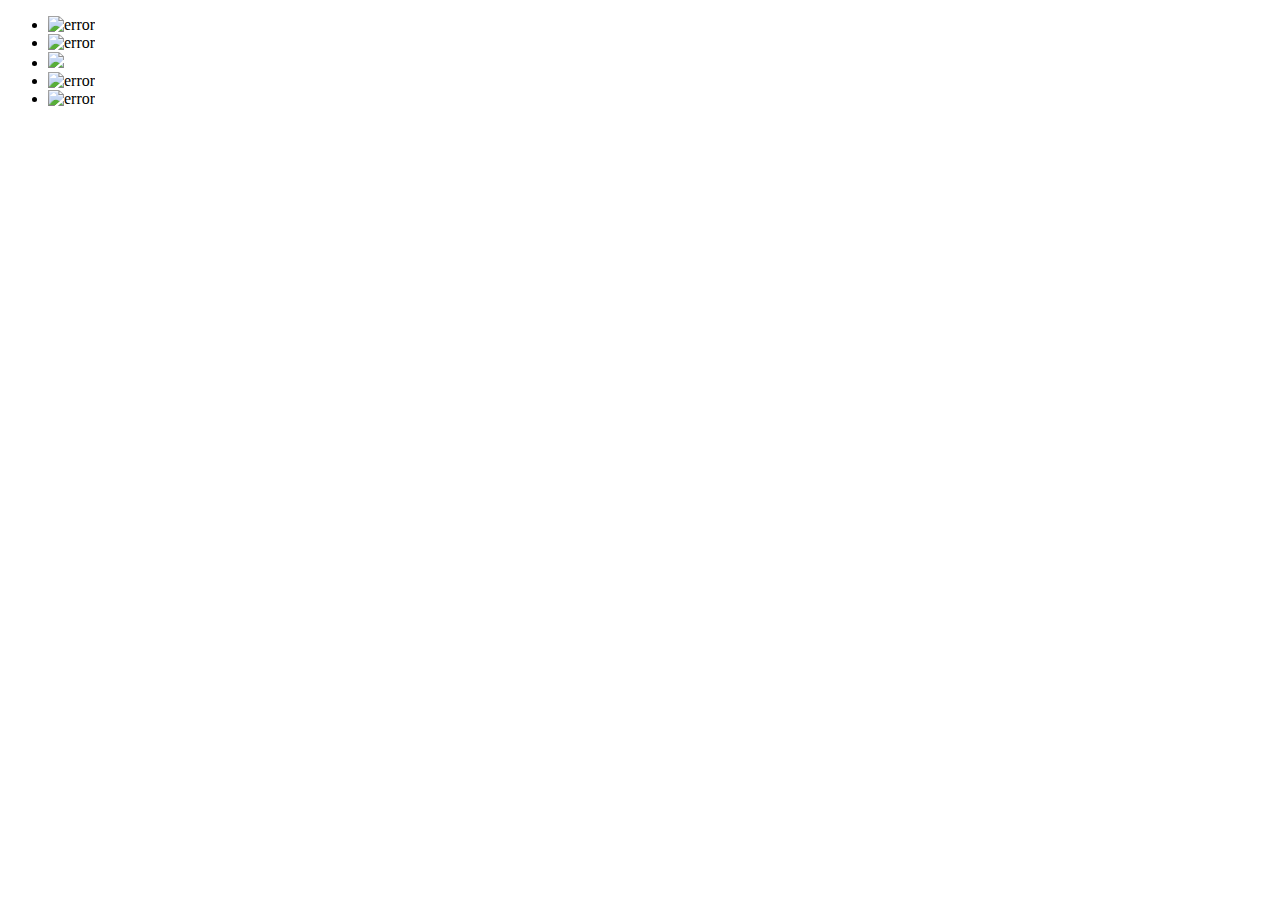
==== prikoli.html @ a9bb2b8c "Add files via upload" ====
<!DOCTYPE html>
<html lang="en">
<head>
    <meta charset="UTF-8">
    <title>prikoli</title>
</head>
<body>
    <ul>
        <li><img src="https://static10.tgstat.ru/channels/_0/ce/ceb59a9ddecafb7010c81e0dc26746cc.jpg" width="200" alt="error"></li>
        <li><img src="https://focus.ua/static/storage/thumbs/920x465/d/94/e31b377d-32abce0073070dd6bbc9eeb3429e194d.png?v=9328_1" width="400" alt="error"></li>
        <li><img src="https://downloadwap.com/thumbs2/wallpapers/p2ls/2019/fcelebs/52/124eca9212960683.jpg" width="200"></li>
        <li><img src="https://encrypted-tbn0.gstatic.com/images?q=tbn:ANd9GcQQa5TL4Aosdd2ZnnLEMtmb4NSI3a1bQ2HB4Q&usqp=CAU" width="200" alt="error"></li>
        <li><img src="https://encrypted-tbn0.gstatic.com/images?q=tbn:ANd9GcT6f-NViKFKmOCA89wx7w4rSpGiyfMrcP5BIg&usqp=CAU" width="400" alt="error"></li>
    </ul>
</body>
</html>
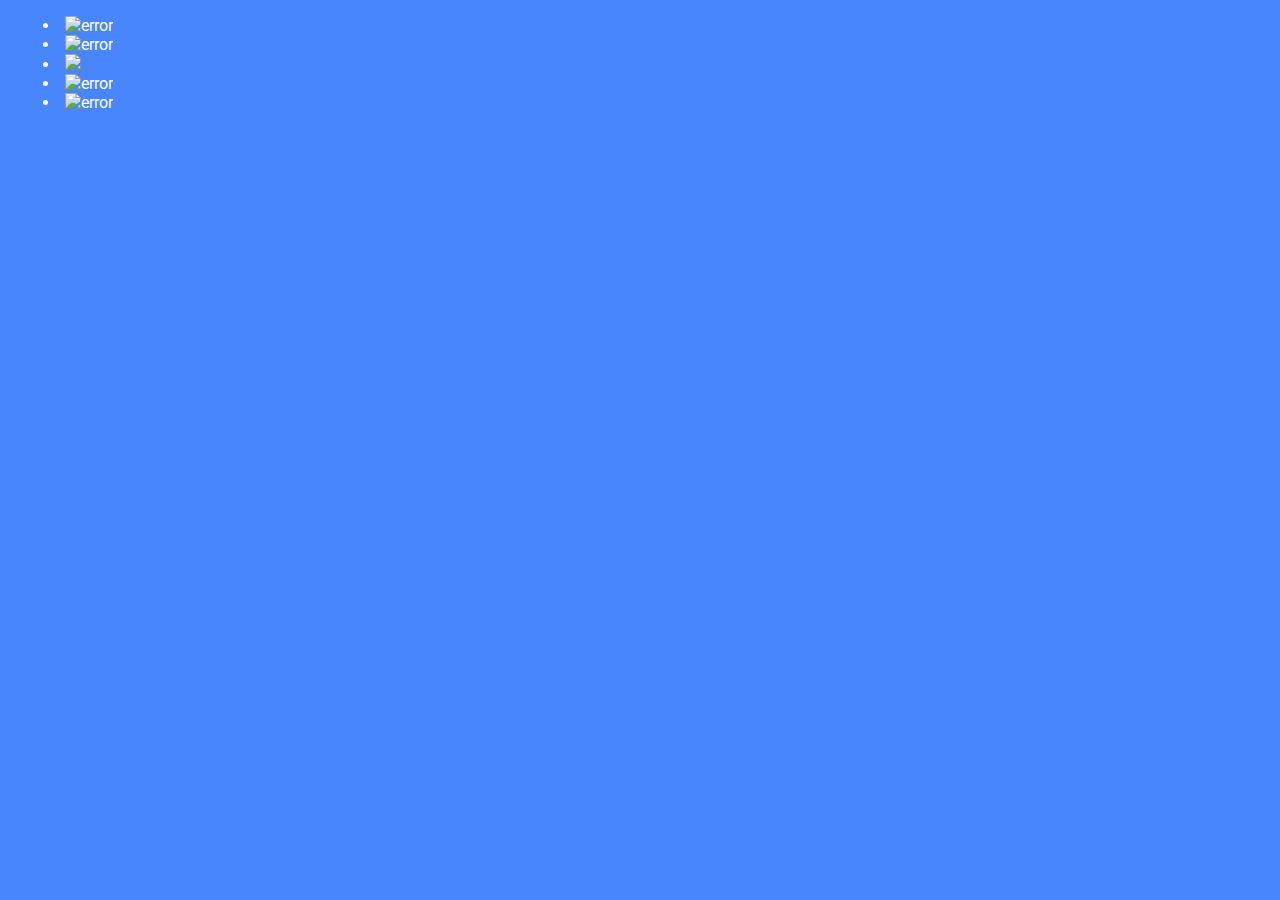
==== commit 8f0f72ce: "Add files via upload" ====
--- a/prikoli.html
+++ b/prikoli.html
@@ -3,6 +3,7 @@
 <head>
     <meta charset="UTF-8">
     <title>prikoli</title>
+    <link href="styles.css" rel="stylesheet" />
 </head>
 <body>
     <ul>
--- a/styles.css
+++ b/styles.css
@@ -0,0 +1,190 @@
+@import url('https://fonts.googleapis.com/css2?family=Roboto&display=swap');
+
+*{
+    margin-left: 5px;
+}
+
+body{
+    background: rgb(71, 134, 252);
+    color: white;
+    
+    font-size:16px;
+    font-weight: normal;
+    font-family: 'Roboto', sans-serif;
+
+    /*font: normal 16px 'Roboto', sans-serif;*/
+}
+
+.info {
+    display: flex;
+    margin-bottom: 20px;
+}
+
+@media (max-width:700px){
+    .info{
+        text-align: center;
+        display:block;
+    }
+}
+
+.info-text{
+     margin-left: 20px;   
+}
+
+/* а отвечает за ссылки */
+a {
+    color: white;
+    text-decoration: none;
+}
+/* при наводке курсором ссылка в данном примере подчеркивается */
+a:hover{
+    text-decoration: underline;
+}
+/* если нажать и не отпускать, то текст будет серого цвета */
+a:active{
+    color:skyblue;
+}
+/* ссылка которую мы посетили будет гореть серым */
+/* a:visited{
+    color:rgb(219, 219, 219);
+} */
+
+
+/* если id, то вместо .avatar -> #avatar */
+.avatar{
+    width: 300px;
+    border-radius: 28px;
+    box-shadow: 2px 4px 4px;
+}
+
+/* p - все вложенные параграфы */
+.info p{
+    color:white;
+    margin: 0;
+    /* font-style: normal;
+    text-decoration: none;
+    text-transform: none;
+    letter-spacing: none;
+    word-spacing: none; */
+}
+
+.sobaka{
+    background:rgba(39, 125, 238, 0.226);
+    padding: 15px;
+    padding-top: 0px;
+    border: 5px solid rgb(4, 196, 255);
+    margin: 10px;
+    border-right-style:dashed;
+    border-left-style:dashed;
+}
+
+.container{
+    /* max-width для адаптации под любую ширину */
+    max-width:100%;
+    margin:auto;
+    padding-top: 20px;
+}
+
+
+
+/* будет применяться ко всем div'ам, даже вложенным, но если будет '.box-model > div' будет означать что будет применяться ко всем ВЛОЖЕННЫМ div'ам */
+/*
+.box-model div{
+    float: left;
+    background: black;
+    height: 200px;
+    width: 25%;
+    border: 4px solid red;
+    box-sizing: border-box;
+}
+*/
+
+.bg-red{
+    background: rgba(255, 0, 0, 0.300);
+}
+.bg-orange{
+    background: rgba(255, 166, 0, 0.300);
+}
+.bg-yellow{
+    background: rgba(255, 255, 0, 0.300);
+}
+.bg-green{
+    background: rgba(0, 128, 0, 0.300);
+}
+.bg-violet{
+    background: rgba(238, 130, 238, 0.300);
+}
+
+.card {
+    padding: 15px 20px;
+    /* background: rgba(124, 54, 165, 0.705); */
+    margin-bottom: 20px;
+    border-radius: 20px;
+}
+
+.card h2{
+    margin-bottom: 10px;
+    margin-top: 0px;
+}
+
+.list{
+    padding: 0 20px;
+}
+.list li{
+    margin-bottom: 10px;
+}
+
+.table{
+    width: 70%;
+}
+.table td {
+    padding-bottom: 5px;
+}
+/* .table td:nth-child(1){
+    color:rgb(81, 255, 0);
+} */
+.table tr:nth-child(odd){
+    background:rgba(255, 0, 0, 0.250);
+}
+.table tr:nth-child(even){
+    background:rgba(0, 128, 0, 0.250);
+}
+
+.form-group label{
+    display: block;
+}
+.form-group textarea,
+.form-group input{
+    width: 70%;
+    box-sizing: border-box;
+    border: none;
+    background-color: transparent;
+    border-bottom: 1px solid white;
+    color: rgb(255, 255, 255);
+    padding: 10px 5px 20px;
+    outline: none;
+    font-family: inherit;  
+}
+
+.row{
+    display: flex;
+}
+.row > .form-group{
+    width: 50%;
+    margin-right: 20px;
+}
+.row > .form-group:last-child{
+    margin-right: 0;
+}
+
+.btn{
+    background:rgb(255, 255, 255);
+    color: black;
+    padding: 10px 15px;
+    border:none;
+    font-family: inherit;
+    cursor: pointer;
+}
+.btn:hover{
+    opacity: 0.9;
+}